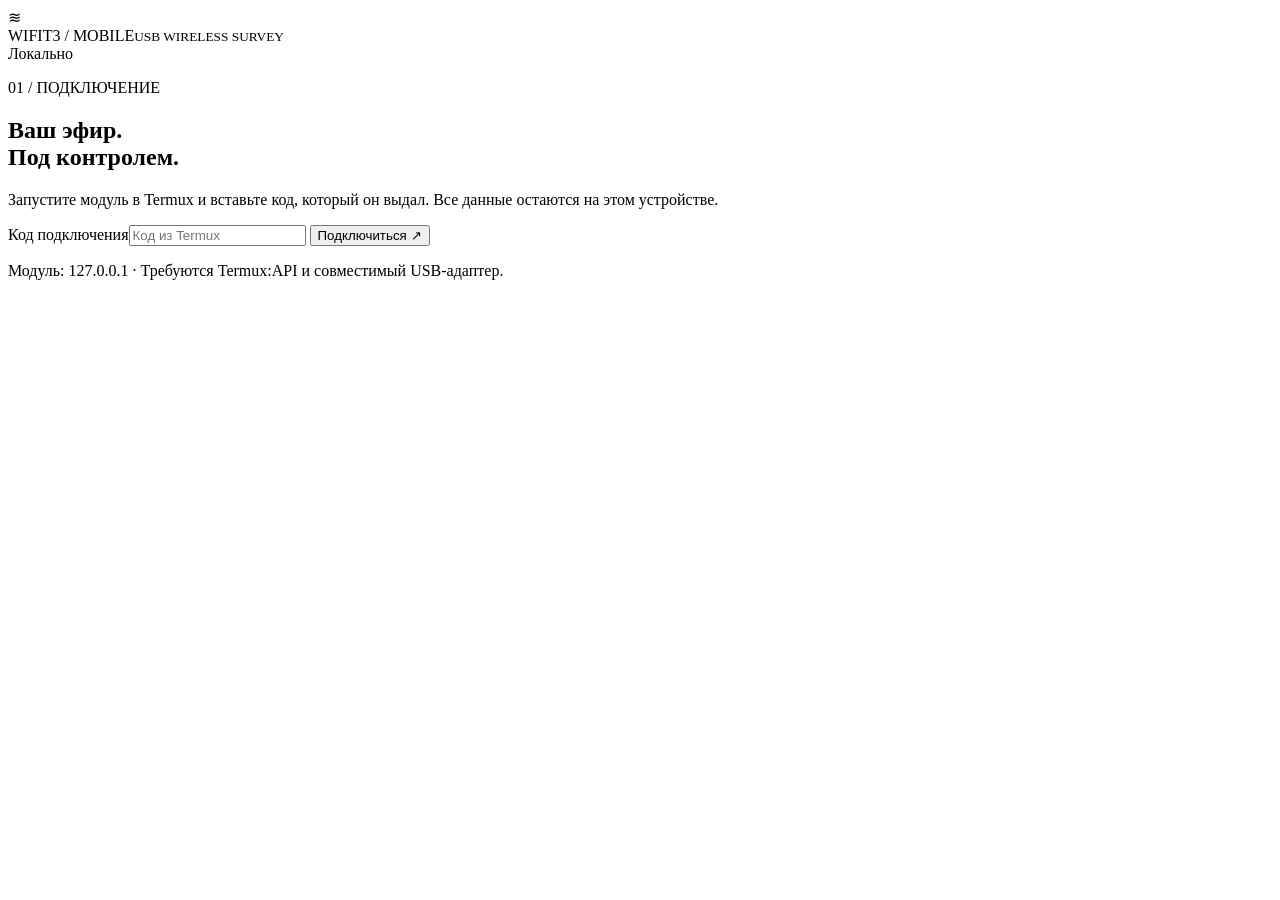
==== mobile/bridge/wifit3_mobile/static/index.html @ 790120ef "Merge wifit3-mobile as mobile/; drop own hashcat engine; add deauth, hc22000 collection and Hashtopo" ====
<!doctype html>
<html lang="ru">
<head>
<meta charset="utf-8"><meta name="viewport" content="width=device-width,initial-scale=1,viewport-fit=cover">
<meta name="theme-color" content="#0b111a"><title>Wifit3 Mobile</title>
<link rel="stylesheet" href="/style.css"><script defer src="/app.js"></script>
</head>
<body>
<header><div class="brand"><span class="mark">≋</span><div>WIFIT3 <span class="muted">/ MOBILE</span><small>USB WIRELESS SURVEY</small></div></div><span id="linkState" class="badge">Локально</span></header>
<main>
<section id="pairing" class="panel">
<p class="eyebrow">01 / ПОДКЛЮЧЕНИЕ</p><h1>Ваш эфир.<br><span class="accent">Под контролем.</span></h1>
<p class="muted">Запустите модуль в Termux и вставьте код, который он выдал. Все данные остаются на этом устройстве.</p>
<label for="token">Код подключения</label><input id="token" type="password" autocomplete="off" spellcheck="false" placeholder="Код из Termux">
<button id="connect" class="primary">Подключиться <span>↗</span></button>
<p class="hint">Модуль: 127.0.0.1 · Требуются Termux:API и совместимый USB‑адаптер.</p>
</section>
<div id="workspace" hidden>
<div id="demoNotice" class="notice" hidden>DEMO / Вымышленные сети. USB не используется.</div>
<div class="title-row"><div><p class="eyebrow">ОБЗОР ЭФИРА</p><h1>Сканер сетей<span class="accent">.</span></h1></div><button id="deauthBadge" class="badge deauth-badge" hidden></button><span id="phase" class="badge">Готов</span></div>
<p id="progress" class="muted live-progress" aria-live="polite"></p>
<div class="metrics"><div><strong id="networkCount">0</strong><span>СЕТЕЙ</span></div><div><strong id="clientCount">0</strong><span>КЛИЕНТОВ</span></div><div><strong id="hashCount">0</strong><span>ХЕШЕЙ</span></div></div>
<nav aria-label="Разделы"><button class="tab active" data-view="scan">Сети</button><button class="tab" data-view="devices">Адаптер</button><button class="tab" data-view="hashes">Хеши</button><button class="tab" data-view="log">Журнал</button></nav>
<section id="view-scan">
<div class="filters"><input id="search" type="search" aria-label="Поиск сети" placeholder="Поиск по SSID или BSSID"><select id="filterBand" aria-label="Диапазон сетей"><option value="all">Все частоты</option><option value="2g">2.4 GHz</option><option value="5g">5 GHz</option></select></div>
<div class="list-heading"><span id="shownCount">НАЙДЕННЫЕ СЕТИ</span><select id="sort" aria-label="Сортировка"><option value="signal">По сигналу ↓</option><option value="ssid">По имени</option><option value="channel">По каналу</option></select></div>
<div id="networks" class="network-list"></div>
<div id="empty" class="empty"><span class="radar">◎</span><h2>Здесь появятся сети</h2><p>Выберите USB‑адаптер в разделе «Адаптер»<br>и запустите пассивное сканирование.</p></div>
<p id="snapshot" class="hint"></p>
<button id="export" class="secondary full">Экспорт снимка · JSON</button>
</section>
<section id="view-devices" hidden>
<div class="panel"><p class="eyebrow">ИСТОЧНИК ДАННЫХ</p><h2>USB‑адаптер</h2><p class="muted">Встроенный Wi‑Fi телефона не используется. При запросе Android разрешите Termux:API доступ к USB.</p>
<button id="refresh" class="secondary full">Обновить список USB</button><label for="device">Адаптер</label><select id="device" class="full"><option value="">Сначала обновите список</option></select>
<label for="band">Диапазон сканирования</label><select id="band" class="full"><option value="all">Все поддерживаемые</option><option value="2g">Только 2.4 GHz</option><option value="5g">Только 5 GHz</option></select>
<label class="consent"><input id="authorized" type="checkbox"><span>У меня есть разрешение на аудит этого оборудования (включая активный deauth по выбранным целям).</span></label>
<p class="hint">Версия 0.4 · Один адаптер за сессию · Пассивный приём; активный deauth — только после согласия и только для WPA/WPA2‑PSK целей. Подбор паролей выполняет внешний Hashtopolis. Сканирование может продолжаться при сворачивании приложения, пока работает Termux.</p></div>
<button id="disconnect" class="secondary full">Отключить интерфейс</button><p class="hint">Отключение интерфейса не останавливает приём. Для этого нажмите «Стоп».</p>
</section>
<section id="view-hashes" hidden>
<div class="panel"><p class="eyebrow">ЗАХВАТЫ WPA/PMKID</p><h2>Хеши hc22000</h2><p id="hashSummary" class="muted">Крэкабельных хешей нет.</p>
<div id="hashNets" class="hash-nets"></div>
<button id="exportHashes" class="secondary full" disabled>Экспорт hc22000</button>
<p class="hint">Хеши собираются из принятых хендшейков/PMKID. Скрытый SSID хеш не даёт. FT‑строки (802.11r) hashcat ‑m 22000 не брутит.</p></div>
<div class="panel"><p class="eyebrow">ВНЕШНИЙ БРУТ</p><h2>Hashtopolis</h2>
<p class="muted">Отправка хешей на ваш сервер Hashtopolis: hashlist (PLAIN, 22000) + цепочка задач из pretask'ов сервера. DEMO отправку блокирует.</p>
<label for="htpUrl">URL сервера</label><input id="htpUrl" type="url" inputmode="url" autocomplete="off" placeholder="https://hashtopolis.example.com" class="full">
<label for="htpUser">Пользователь (если нет API‑токена)</label><input id="htpUser" autocomplete="off" placeholder="admin" class="full">
<label for="htpPassword">Пароль (для входа вместо токена; не сохраняется)</label><input id="htpPassword" type="password" autocomplete="off" placeholder="••••••••" class="full">
<label for="htpToken">API‑токен (долгоживущий; сохраняется в приватный конфиг)</label><input id="htpToken" type="password" autocomplete="off" placeholder="eyJ0eXAi…" class="full">
<label for="htpBatch">Хешей в батче</label><input id="htpBatch" type="number" min="1" max="2000" value="250" class="full">
<label class="consent"><input id="htpDry" type="checkbox"><span>Dry‑run: показать план и не отправлять.</span></label>
<div class="btn-row"><button id="htpSave" class="secondary">Сохранить конфиг</button><button id="htpClear" class="secondary">Удалить конфиг</button><button id="htpTest" class="secondary">Проверить связь</button></div>
<label class="consent"><input id="htpAllWpa" type="checkbox"><span>Взять все pretask'и «WPA2 | » (иначе — эскалационная цепочка по умолчанию).</span></label>
<button id="htpSend" class="primary full">Отправить хеши <span>↗</span></button>
<pre id="htpResult" class="htp-result" hidden></pre>
<p class="hint">Токен хранится только в приватном каталоге модуля (0600); пароль не сохраняется вовсе. Отправка передаёт SSID/BSSID/MAC внешнему серверу. Отправка блокируется, пока сессия не собрала ни одного хеша.</p></div>
</section>
<section id="view-log" hidden><div class="panel"><p class="eyebrow">СЕССИЯ</p><h2>Журнал событий</h2><h3>Принятые deauth / disassoc</h3><p id="disconnectSummary"></p><p class="network-info">Только приём, без передачи. Возможны повторы; это не доказательство атаки или личности отправителя. Последние 150 событий за сессию.</p><ol id="disconnectEvents"></ol><h3>Состояние модуля</h3><ol id="logs"></ol></div></section>
<footer><span id="mode">● Пассивный режим</span><button id="start" class="primary">Начать сканирование <span>↗</span></button><button id="stop" class="danger" hidden>■ Стоп / освободить USB</button></footer>
</div>
<div id="error" role="alert" hidden></div>
</main>
<dialog id="details"><div class="title-row"><p class="eyebrow">ПОДРОБНОСТИ СЕТИ</p><button id="closeDetails" class="icon" aria-label="Закрыть">×</button></div><h2 id="detailName"></h2><dl id="detailList"></dl><div id="detailClients"></div><div id="detailActions" hidden><button id="deauthBtn" class="danger full">Deauth: форсировать новый хендшейк</button><p class="hint">Активная атака: двусторонние deauth‑пары по клиентам + broadcast, для PMF — только CSA‑маяки. Останов автоматически при новом крэкабельном захвате. Выполняйте только на сетях с разрешения владельца.</p></div><p class="hint">Показаны только наблюдаемые сведения. Отсутствие клиентов не означает, что их нет.</p></dialog>
</body></html>
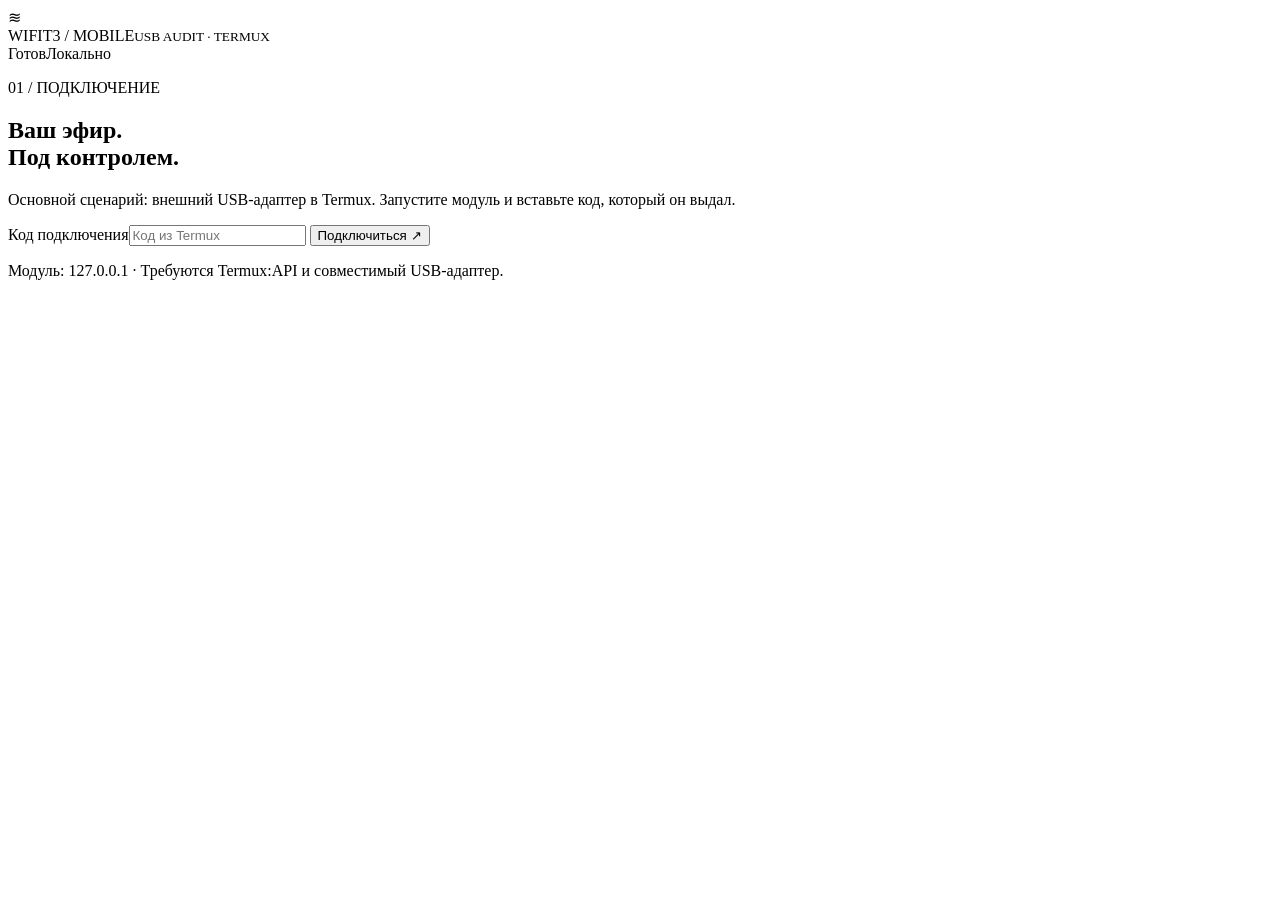
==== commit 29d4ebf0: "mobile 0.4.1: fix deauth hash capture (channel pinning), upstream-style UI rework, graceful shutdown" ====
--- a/mobile/bridge/wifit3_mobile/static/index.html
+++ b/mobile/bridge/wifit3_mobile/static/index.html
@@ -6,40 +6,32 @@
 <link rel="stylesheet" href="/style.css"><script defer src="/app.js"></script>
 </head>
 <body>
-<header><div class="brand"><span class="mark">≋</span><div>WIFIT3 <span class="muted">/ MOBILE</span><small>USB WIRELESS SURVEY</small></div></div><span id="linkState" class="badge">Локально</span></header>
+<header><div class="brand"><span class="mark">≋</span><div>WIFIT3 <span class="muted">/ MOBILE</span><small>USB AUDIT · TERMUX</small></div></div><span id="phase" class="badge">Готов</span><span id="linkState" class="badge">Локально</span></header>
 <main>
 <section id="pairing" class="panel">
 <p class="eyebrow">01 / ПОДКЛЮЧЕНИЕ</p><h1>Ваш эфир.<br><span class="accent">Под контролем.</span></h1>
-<p class="muted">Запустите модуль в Termux и вставьте код, который он выдал. Все данные остаются на этом устройстве.</p>
+<p class="muted">Основной сценарий: внешний USB‑адаптер в Termux. Запустите модуль и вставьте код, который он выдал.</p>
 <label for="token">Код подключения</label><input id="token" type="password" autocomplete="off" spellcheck="false" placeholder="Код из Termux">
 <button id="connect" class="primary">Подключиться <span>↗</span></button>
 <p class="hint">Модуль: 127.0.0.1 · Требуются Termux:API и совместимый USB‑адаптер.</p>
 </section>
 <div id="workspace" hidden>
-<div id="demoNotice" class="notice" hidden>DEMO / Вымышленные сети. USB не используется.</div>
-<div class="title-row"><div><p class="eyebrow">ОБЗОР ЭФИРА</p><h1>Сканер сетей<span class="accent">.</span></h1></div><button id="deauthBadge" class="badge deauth-badge" hidden></button><span id="phase" class="badge">Готов</span></div>
+<div id="demoNotice" class="notice" hidden>DEMO / Вымышленные сети. Диагностический режим без USB; радио не используется.</div>
 <p id="progress" class="muted live-progress" aria-live="polite"></p>
 <div class="metrics"><div><strong id="networkCount">0</strong><span>СЕТЕЙ</span></div><div><strong id="clientCount">0</strong><span>КЛИЕНТОВ</span></div><div><strong id="hashCount">0</strong><span>ХЕШЕЙ</span></div></div>
-<nav aria-label="Разделы"><button class="tab active" data-view="scan">Сети</button><button class="tab" data-view="devices">Адаптер</button><button class="tab" data-view="hashes">Хеши</button><button class="tab" data-view="log">Журнал</button></nav>
+<nav aria-label="Разделы"><button class="tab active" data-view="scan">Сети</button><button class="tab" data-view="hashes">Хеши</button><button class="tab" data-view="log">Журнал</button><button class="tab" data-view="devices">Модуль</button></nav>
 <section id="view-scan">
 <div class="filters"><input id="search" type="search" aria-label="Поиск сети" placeholder="Поиск по SSID или BSSID"><select id="filterBand" aria-label="Диапазон сетей"><option value="all">Все частоты</option><option value="2g">2.4 GHz</option><option value="5g">5 GHz</option></select></div>
-<div class="list-heading"><span id="shownCount">НАЙДЕННЫЕ СЕТИ</span><select id="sort" aria-label="Сортировка"><option value="signal">По сигналу ↓</option><option value="ssid">По имени</option><option value="channel">По каналу</option></select></div>
+<div class="list-heading"><span id="shownCount">НАЙДЕННЫЕ СЕТИ</span><select id="sort" aria-label="Сортировка"><option value="signal">По сигналу ↓</option><option value="ssid">По имени</option><option value="channel">По каналу</option><option value="captures">По захватам ↓</option></select></div>
 <div id="networks" class="network-list"></div>
-<div id="empty" class="empty"><span class="radar">◎</span><h2>Здесь появятся сети</h2><p>Выберите USB‑адаптер в разделе «Адаптер»<br>и запустите пассивное сканирование.</p></div>
+<div id="empty" class="empty"><span class="radar">◎</span><h2>Здесь появятся сети</h2><p>Подключите USB‑адаптер в разделе «Модуль»<br>и запустите приём.</p></div>
 <p id="snapshot" class="hint"></p>
 <button id="export" class="secondary full">Экспорт снимка · JSON</button>
-</section>
-<section id="view-devices" hidden>
-<div class="panel"><p class="eyebrow">ИСТОЧНИК ДАННЫХ</p><h2>USB‑адаптер</h2><p class="muted">Встроенный Wi‑Fi телефона не используется. При запросе Android разрешите Termux:API доступ к USB.</p>
-<button id="refresh" class="secondary full">Обновить список USB</button><label for="device">Адаптер</label><select id="device" class="full"><option value="">Сначала обновите список</option></select>
-<label for="band">Диапазон сканирования</label><select id="band" class="full"><option value="all">Все поддерживаемые</option><option value="2g">Только 2.4 GHz</option><option value="5g">Только 5 GHz</option></select>
-<label class="consent"><input id="authorized" type="checkbox"><span>У меня есть разрешение на аудит этого оборудования (включая активный deauth по выбранным целям).</span></label>
-<p class="hint">Версия 0.4 · Один адаптер за сессию · Пассивный приём; активный deauth — только после согласия и только для WPA/WPA2‑PSK целей. Подбор паролей выполняет внешний Hashtopolis. Сканирование может продолжаться при сворачивании приложения, пока работает Termux.</p></div>
-<button id="disconnect" class="secondary full">Отключить интерфейс</button><p class="hint">Отключение интерфейса не останавливает приём. Для этого нажмите «Стоп».</p>
 </section>
 <section id="view-hashes" hidden>
 <div class="panel"><p class="eyebrow">ЗАХВАТЫ WPA/PMKID</p><h2>Хеши hc22000</h2><p id="hashSummary" class="muted">Крэкабельных хешей нет.</p>
 <div id="hashNets" class="hash-nets"></div>
+<pre id="hashLines" class="htp-result" hidden></pre>
 <button id="exportHashes" class="secondary full" disabled>Экспорт hc22000</button>
 <p class="hint">Хеши собираются из принятых хендшейков/PMKID. Скрытый SSID хеш не даёт. FT‑строки (802.11r) hashcat ‑m 22000 не брутит.</p></div>
 <div class="panel"><p class="eyebrow">ВНЕШНИЙ БРУТ</p><h2>Hashtopolis</h2>
@@ -54,12 +46,26 @@
 <label class="consent"><input id="htpAllWpa" type="checkbox"><span>Взять все pretask'и «WPA2 | » (иначе — эскалационная цепочка по умолчанию).</span></label>
 <button id="htpSend" class="primary full">Отправить хеши <span>↗</span></button>
 <pre id="htpResult" class="htp-result" hidden></pre>
-<p class="hint">Токен хранится только в приватном каталоге модуля (0600); пароль не сохраняется вовсе. Отправка передаёт SSID/BSSID/MAC внешнему серверу. Отправка блокируется, пока сессия не собрала ни одного хеша.</p></div>
+<p class="hint">Токен хранится только в приватном каталоге модуля (0600); пароль не сохраняется вовсе. Отправка передаёт SSID/BSSID/MAC внешнему серверу.</p></div>
 </section>
-<section id="view-log" hidden><div class="panel"><p class="eyebrow">СЕССИЯ</p><h2>Журнал событий</h2><h3>Принятые deauth / disassoc</h3><p id="disconnectSummary"></p><p class="network-info">Только приём, без передачи. Возможны повторы; это не доказательство атаки или личности отправителя. Последние 150 событий за сессию.</p><ol id="disconnectEvents"></ol><h3>Состояние модуля</h3><ol id="logs"></ol></div></section>
-<footer><span id="mode">● Пассивный режим</span><button id="start" class="primary">Начать сканирование <span>↗</span></button><button id="stop" class="danger" hidden>■ Стоп / освободить USB</button></footer>
+<section id="view-log" hidden><div class="panel"><p class="eyebrow">СЕССИЯ</p><h2>Журнал событий</h2><h3>Принятые deauth / disassoc</h3><p id="disconnectSummary"></p><p class="network-info">Только приём. Возможны повторы; это не доказательство атаки или личности отправителя. Последние 150 событий за сессию.</p><ol id="disconnectEvents"></ol><h3>Состояние модуля</h3><ol id="logs"></ol></div></section>
+<section id="view-devices" hidden>
+<div class="panel"><p class="eyebrow">ОСНОВНОЙ РЕЖИМ · USB</p><h2>USB‑адаптер в Termux</h2><p class="muted">Встроенный Wi‑Fi телефона не используется. При запросе Android разрешите Termux:API доступ к USB. «Демо» — диагностический режим без радио, выбирается при запуске модуля.</p>
+<button id="refresh" class="secondary full">Обновить список USB</button><label for="device">Адаптер</label><select id="device" class="full"><option value="">Сначала обновите список</option></select>
+<label for="band">Диапазон сканирования</label><select id="band" class="full"><option value="all">Все поддерживаемые</option><option value="2g">Только 2.4 GHz</option><option value="5g">Только 5 GHz</option></select>
+<label class="consent"><input id="authorized" type="checkbox"><span>У меня есть разрешение на аудит этого оборудования (включая активный deauth по выбранным целям).</span></label>
+<p class="hint">Версия 0.4 · Один адаптер за сессию · Пассивный приём; активный deauth — только после согласия и только для WPA/WPA2‑PSK целей. Подбор паролей выполняет внешний Hashtopolis. Приём продолжается при сворачивании приложения, пока работает Termux.</p></div>
+<button id="shutdownModule" class="danger full">Завершить модуль: остановить приём и выйти</button>
+<p class="hint">Аналог Ctrl+C: останавливает deauth/приём, освобождает USB и закрывает локальный сервер. Для управляемого режима есть также кнопка «Стоп модуль» в Termux‑панели и команда wifit3‑mobile‑service stop.</p>
+<button id="disconnect" class="secondary full">Отключить интерфейс</button><p class="hint">Отключение интерфейса не останавливает приём. Для этого нажмите «Стоп» или «Завершить модуль».</p>
+</section>
+<footer><span id="mode">● USB · Termux</span><button id="start" class="primary">Начать приём <span>↗</span></button><button id="stop" class="danger" hidden>■ Стоп / освободить USB</button></footer>
 </div>
 <div id="error" role="alert" hidden></div>
 </main>
-<dialog id="details"><div class="title-row"><p class="eyebrow">ПОДРОБНОСТИ СЕТИ</p><button id="closeDetails" class="icon" aria-label="Закрыть">×</button></div><h2 id="detailName"></h2><dl id="detailList"></dl><div id="detailClients"></div><div id="detailActions" hidden><button id="deauthBtn" class="danger full">Deauth: форсировать новый хендшейк</button><p class="hint">Активная атака: двусторонние deauth‑пары по клиентам + broadcast, для PMF — только CSA‑маяки. Останов автоматически при новом крэкабельном захвате. Выполняйте только на сетях с разрешения владельца.</p></div><p class="hint">Показаны только наблюдаемые сведения. Отсутствие клиентов не означает, что их нет.</p></dialog>
+<dialog id="details"><div class="title-row"><p class="eyebrow">ЦЕЛЬ</p><button id="closeDetails" class="icon" aria-label="Закрыть">×</button></div><h2 id="detailName"></h2><div id="detailTags" class="hash-nets"></div><dl id="detailList"></dl>
+<div id="detailActions" hidden><p id="deauthStatus" class="campaign-status"></p><button id="deauthBtn" class="danger full">Deauth: форсировать новый хендшейк</button><p id="deauthLast" class="hint" hidden></p><p class="hint">Активная атака: двусторонние deauth‑пары по клиентам + broadcast, для PMF — только CSA‑маяки. Канал цели фиксируется, перебор приостанавливается; автостоп при новом крэкабельном захвате. Только с разрешения владельца сети.</p></div>
+<div id="detailClients"></div>
+<details id="detailHashes" class="detail-hashes" hidden><summary>Хеши этой сети</summary><pre id="detailHashLines" class="htp-result"></pre></details>
+<p class="hint">Показаны только наблюдаемые сведения. Отсутствие клиентов не означает, что их нет.</p></dialog>
 </body></html>
